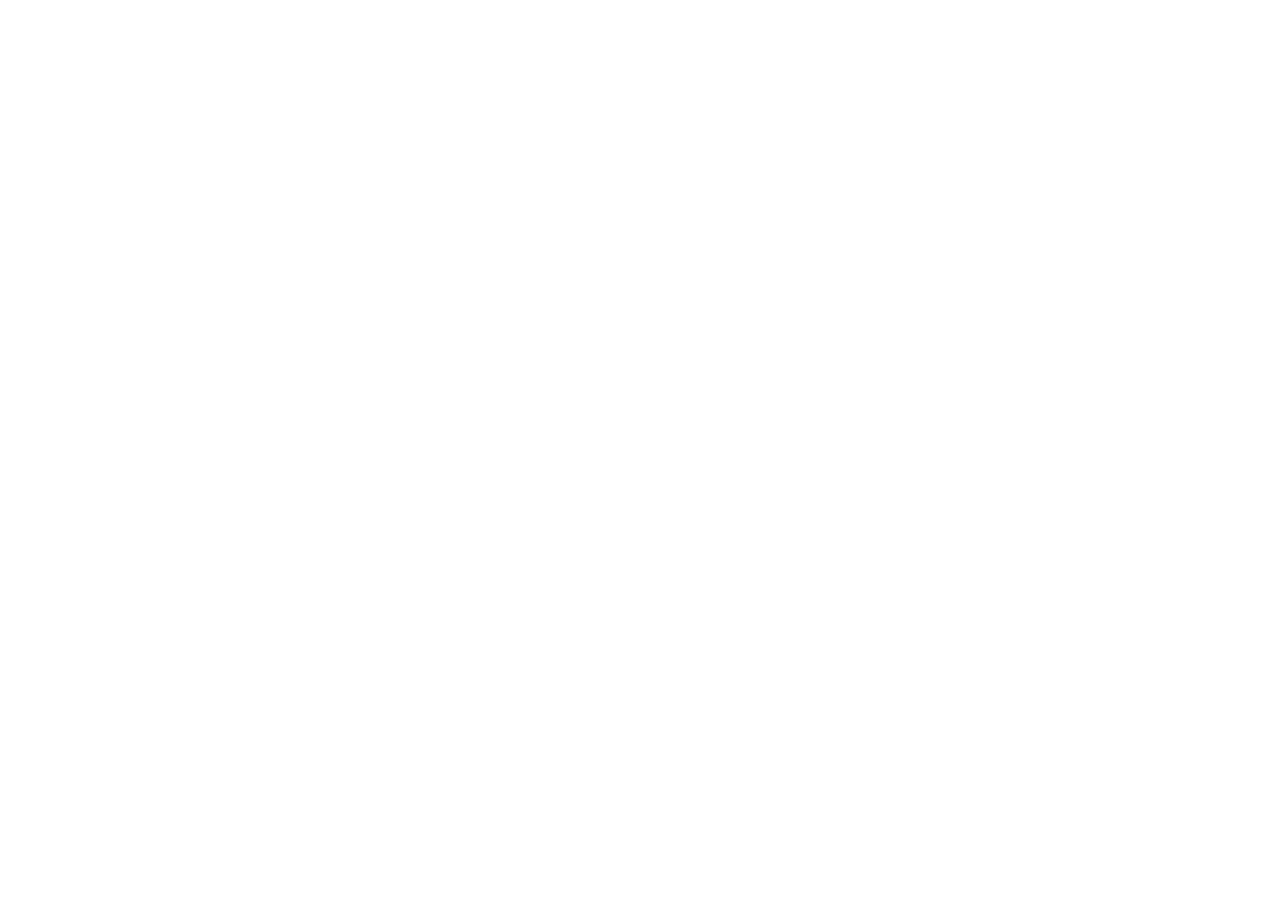
==== index.html @ 0e2e0384 "changed title names to EarthRockCustoms" ====
<!DOCTYPE html>
<html lang="en">
<head>
    <meta charset="UTF-8">
    <meta name="viewport" content="width=device-width, initial-scale=1.0">
    <title>EarthRockCustoms</title>
</head>
<body>
    
</body>
</html>
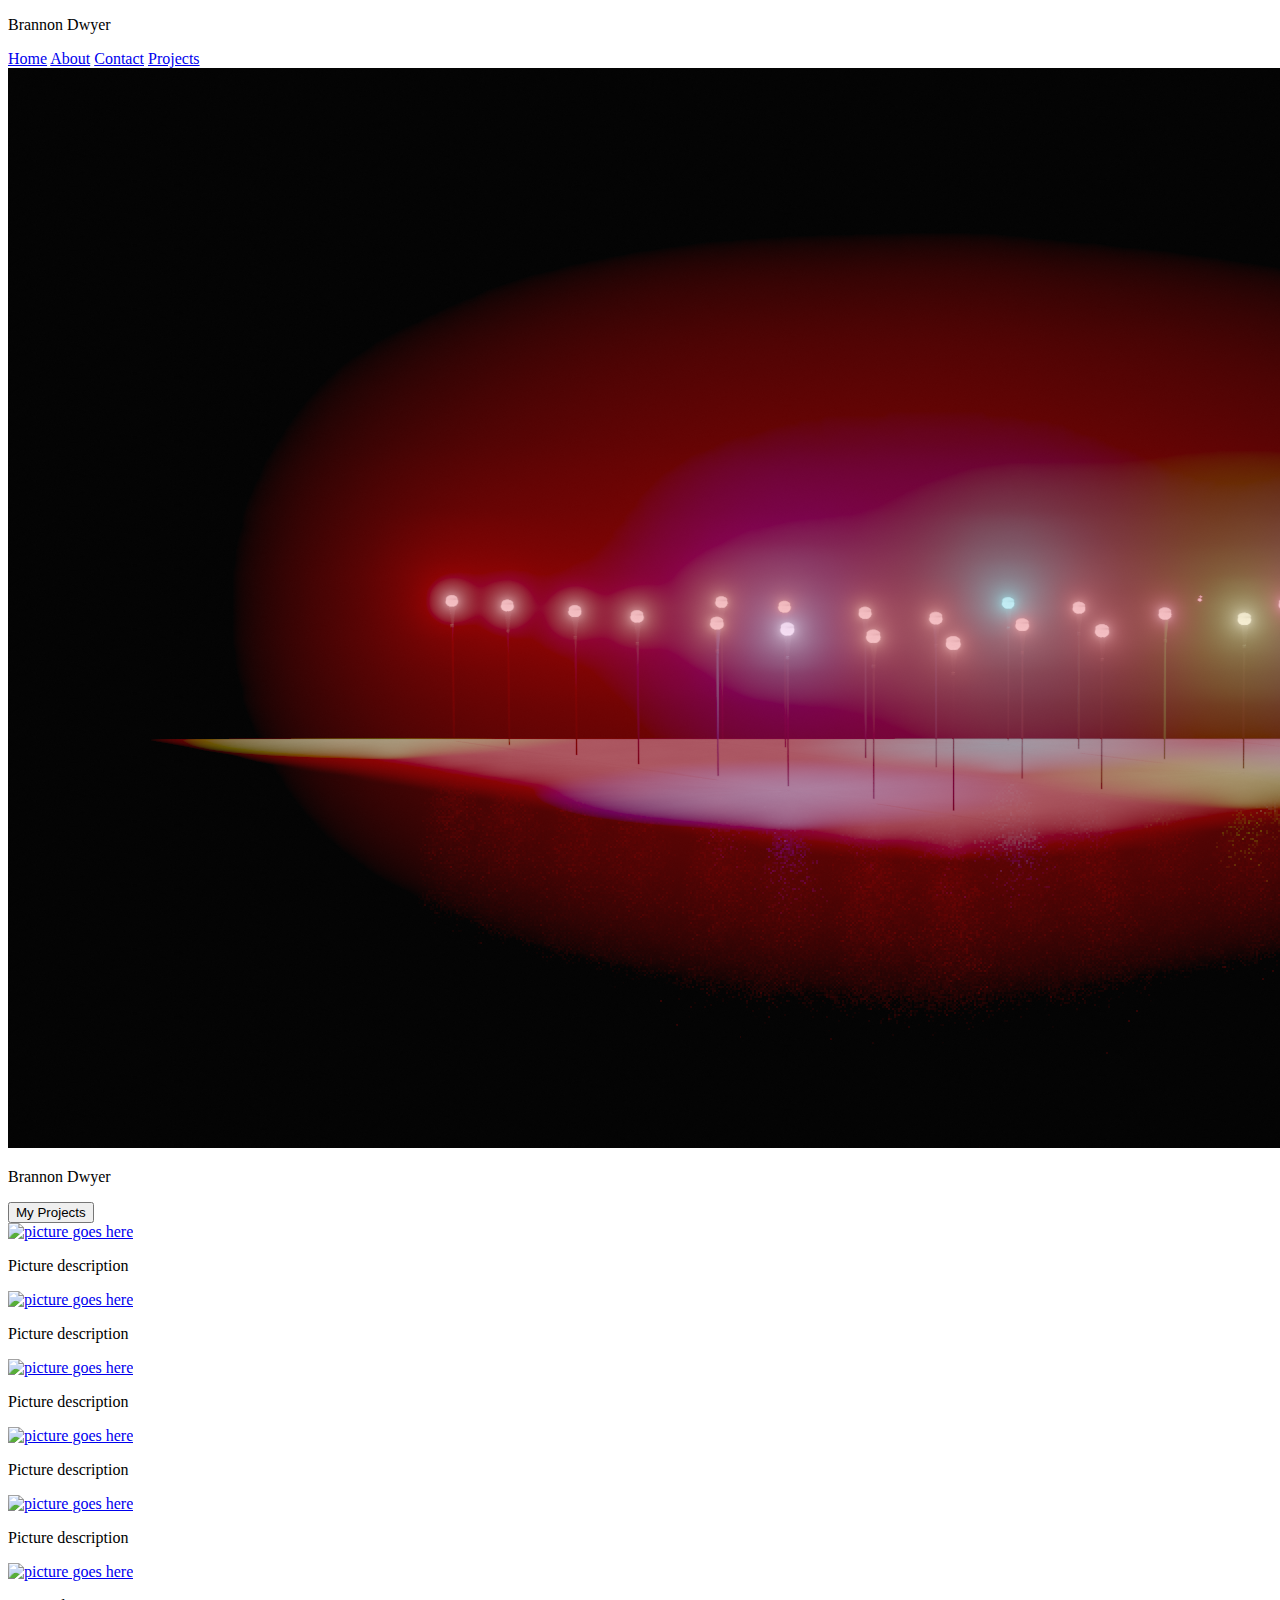
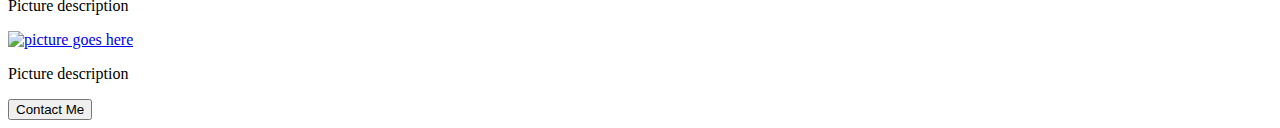
==== commit 686a6f48: "index html confirmed" ====
--- a/index.html
+++ b/index.html
@@ -3,9 +3,74 @@
 <head>
     <meta charset="UTF-8">
     <meta name="viewport" content="width=device-width, initial-scale=1.0">
-    <title>EarthRockCustoms</title>
+    <title>Brannon Dwyer</title>
+    <link rel="stylesheet" href="index.css"/>
+    <link rel="preconnect" href="https://fonts.gstatic.com">
+    <link href="https://fonts.googleapis.com/css2?family=Rakkas&display=swap" rel="stylesheet">
 </head>
 <body>
+    <div class="navigation">
+        <header>
+            <p>Brannon Dwyer</p>
+            <nav>
+                <a href="index.html">Home</a>
+                <a href="about.html">About</a>
+                <a href="contact.html">Contact</a>
+                <a href="projects.html">Projects</a>
+            </nav>
+        </header>
+    </div>
+
+    <div>
+        <section class="imagebanner">
+            <img src="/Wireframe Options/Br-image1.png">
+            <p>Brannon Dwyer</p>
+            <a href="projects.html"><button class="myprojects">My Projects</button></a>
+        </section>
+    </div>
+
+    <div class="contentmain">
+        
+        <div class="contentminor">
+            <a href="#"><img src="" alt="picture goes here"></a>
+            <p>Picture description</p>
+        </div>
     
+        <div class="contentminor">
+            <a href="#"><img src="" alt="picture goes here"></a>
+            <p>Picture description</p>
+        </div>
+    
+        <div class="contentminor">
+            <a href="#"><img src="" alt="picture goes here"></a>
+            <p>Picture description</p>
+        </div>
+    
+        <div class="contentminor">
+            <a href="#"><img src="" alt="picture goes here"></a>
+            <p>Picture description</p>
+        </div>
+    
+        <div class="contentminor">
+            <a href="#"><img src="" alt="picture goes here"></a>
+            <p>Picture description</p>
+        </div>
+    
+        <div class="contentminor">
+            <a href="#"><img src="" alt="picture goes here"></a>
+            <p>Picture description</p>
+        </div>
+    
+        <div class="contentminor">
+            <a href="#"><img src="" alt="picture goes here"></a>
+            <p>Picture description</p>
+        </div>
+
+    </div>
+
+    <footer>
+        <button id="contactme">Contact Me</button>
+    </footer>
+
 </body>
 </html>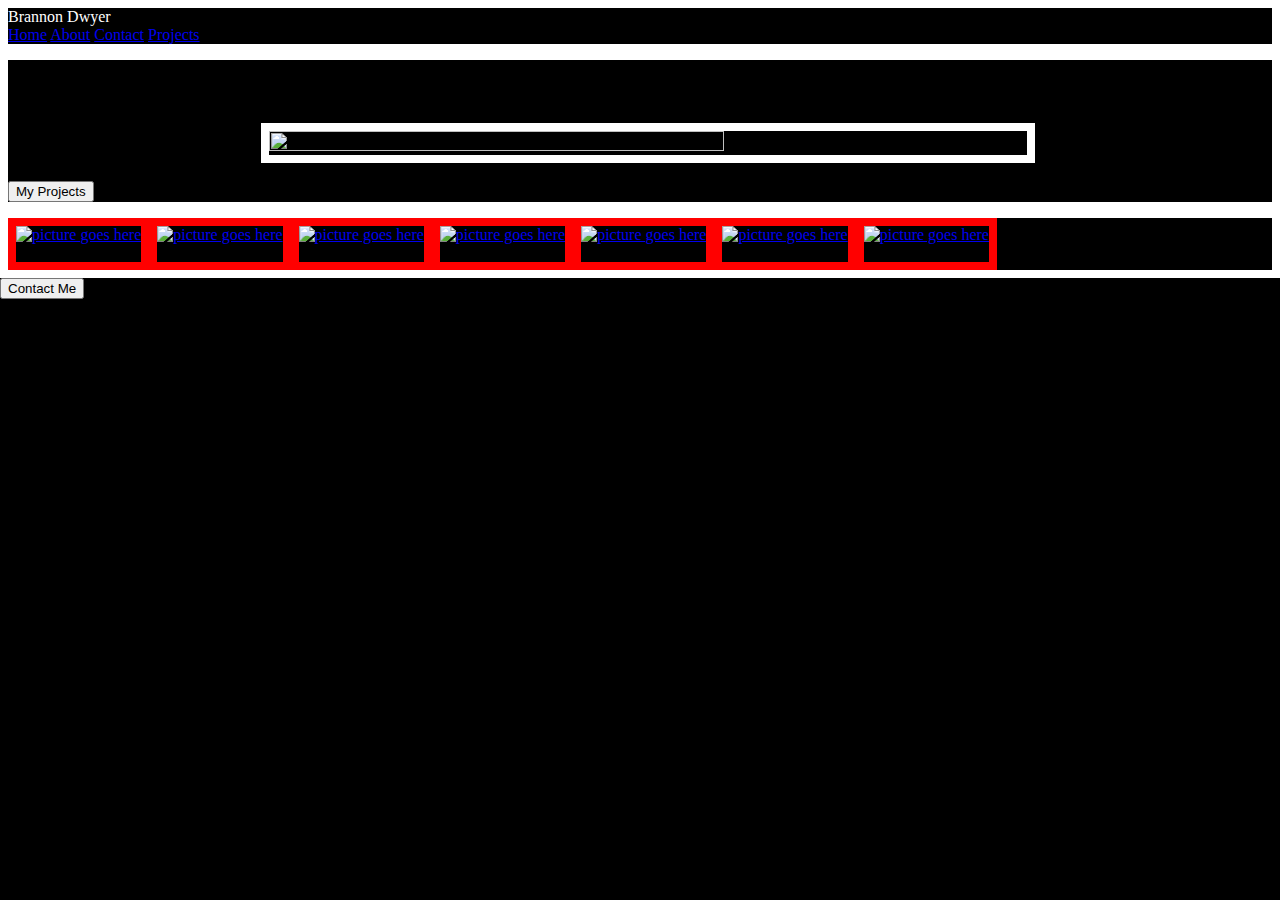
==== commit 0a716efb: "added pictures" ====
--- a/index.html
+++ b/index.html
@@ -4,7 +4,7 @@
     <meta charset="UTF-8">
     <meta name="viewport" content="width=device-width, initial-scale=1.0">
     <title>Brannon Dwyer</title>
-    <link rel="stylesheet" href="index.css"/>
+    <link rel="stylesheet" href="style/index.css" type="text/css"/>
     <link rel="preconnect" href="https://fonts.gstatic.com">
     <link href="https://fonts.googleapis.com/css2?family=Rakkas&display=swap" rel="stylesheet">
 </head>
@@ -21,9 +21,9 @@
         </header>
     </div>
 
-    <div>
+    <div class="banner">
         <section class="imagebanner">
-            <img src="/Wireframe Options/Br-image1.png">
+            <img src="/Wireframe Options/br-image1.png">
             <p>Brannon Dwyer</p>
             <a href="projects.html"><button class="myprojects">My Projects</button></a>
         </section>
@@ -68,7 +68,7 @@
 
     </div>
 
-    <footer>
+    <footer class="footer">
         <button id="contactme">Contact Me</button>
     </footer>
 
--- a/style/index.css
+++ b/style/index.css
@@ -0,0 +1,66 @@
+/* Add CSS styling here */
+/* http://meyerweb.com/eric/tools/css/reset/ 
+   v2.0 | 20110126
+   License: none (public domain)
+*/
+
+html, body, div, span, applet, object, iframe,
+h1, h2, h3, h4, h5, h6, p, blockquote, pre,
+a, abbr, acronym, address, big, cite, code,
+del, dfn, em, img, ins, kbd, q, s, samp,
+small, strike, strong, sub, sup, tt, var,
+b, u, i, center,
+dl, dt, dd, ol, ul, li,
+fieldset, form, label, legend,
+table, caption, tbody, tfoot, thead, tr, th, td,
+article, aside, canvas, details, embed, 
+figure, figcaption, footer, header, hgroup, 
+menu, nav, output, ruby, section, summary,
+time, mark, audio, video {
+	margin: 0;
+	padding: 0;
+	border: 0;
+	font-size: 100%;
+	font: inherit;
+	vertical-align: baseline;
+}
+/* HTML5 display-role reset for older browsers */
+
+
+/* gradient metallic background:linear-gradient(to right, #BF953F, #FCF6BA, #B38728, #FBF5B7, #AA771C);*/
+
+html{
+	
+	background-size: 120%;
+	background-repeat: no-repeat;
+	background-position-x:center;
+	background-color:black;
+}
+
+.navigation{
+	color:white;
+	display: flex;
+	flex-flow: row;
+	border: white solid .5rem;
+}
+
+
+.banner{
+	border: white solid .5rem;
+}
+.imagebanner img{
+	border: white solid .5rem;
+	margin-top: 5%;
+	margin-left:20%;
+	
+	width: 60%;
+	height:40%;
+}
+
+.contentmain{
+	display: flex;
+	border:white solid .5rem
+}
+.contentminor{
+	border: red solid .5rem;
+}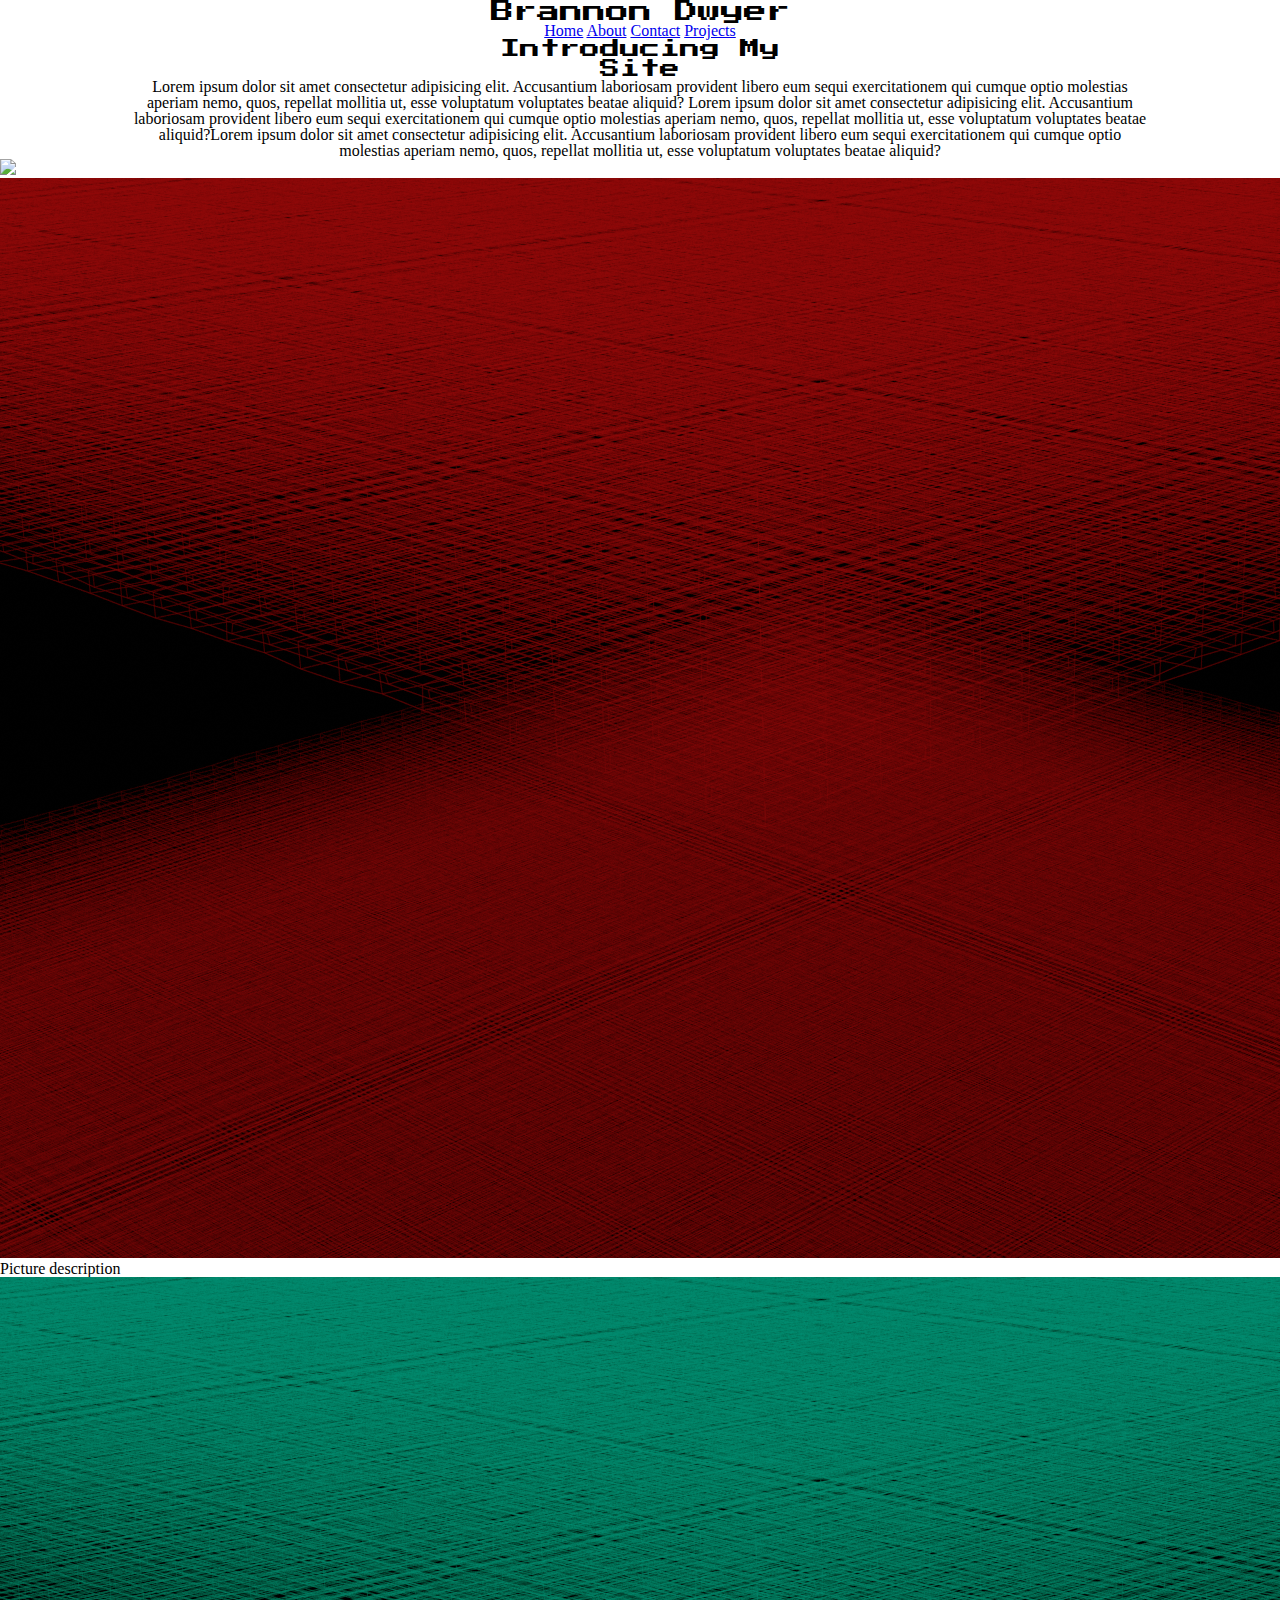
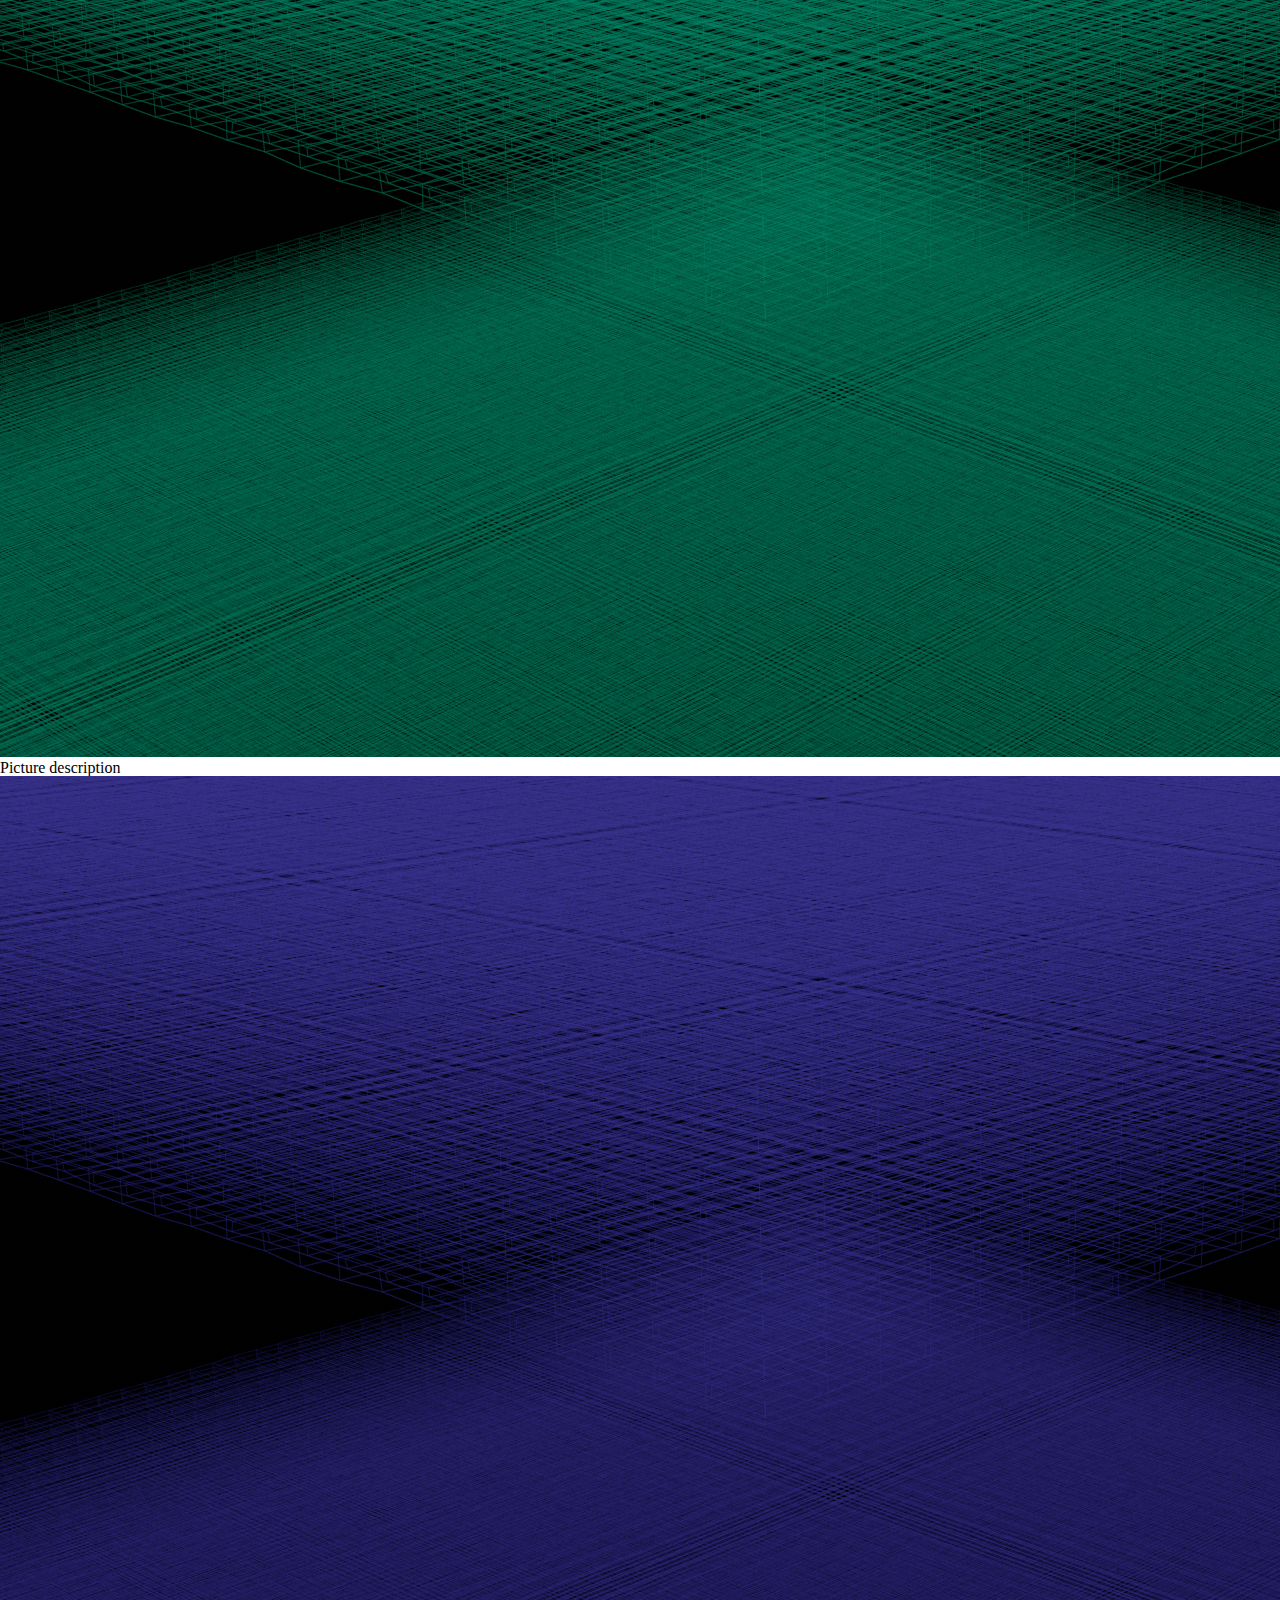
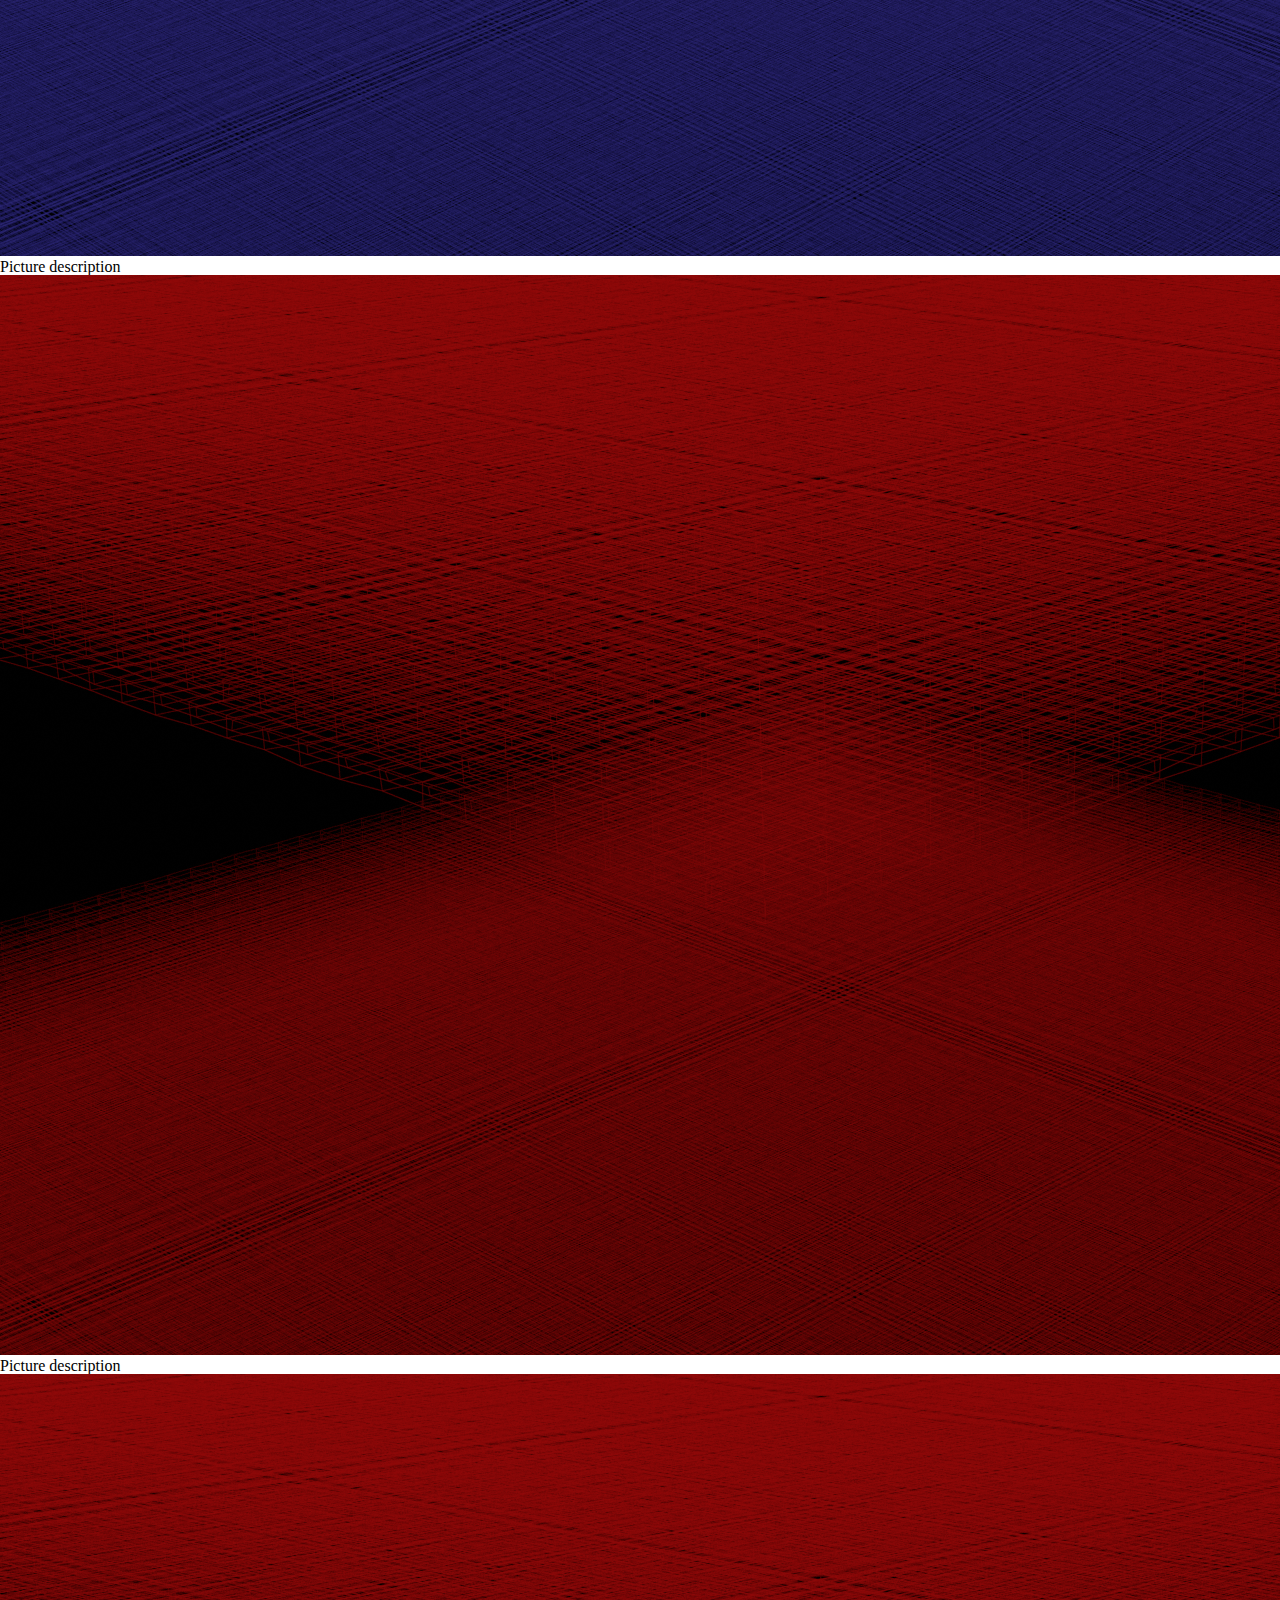
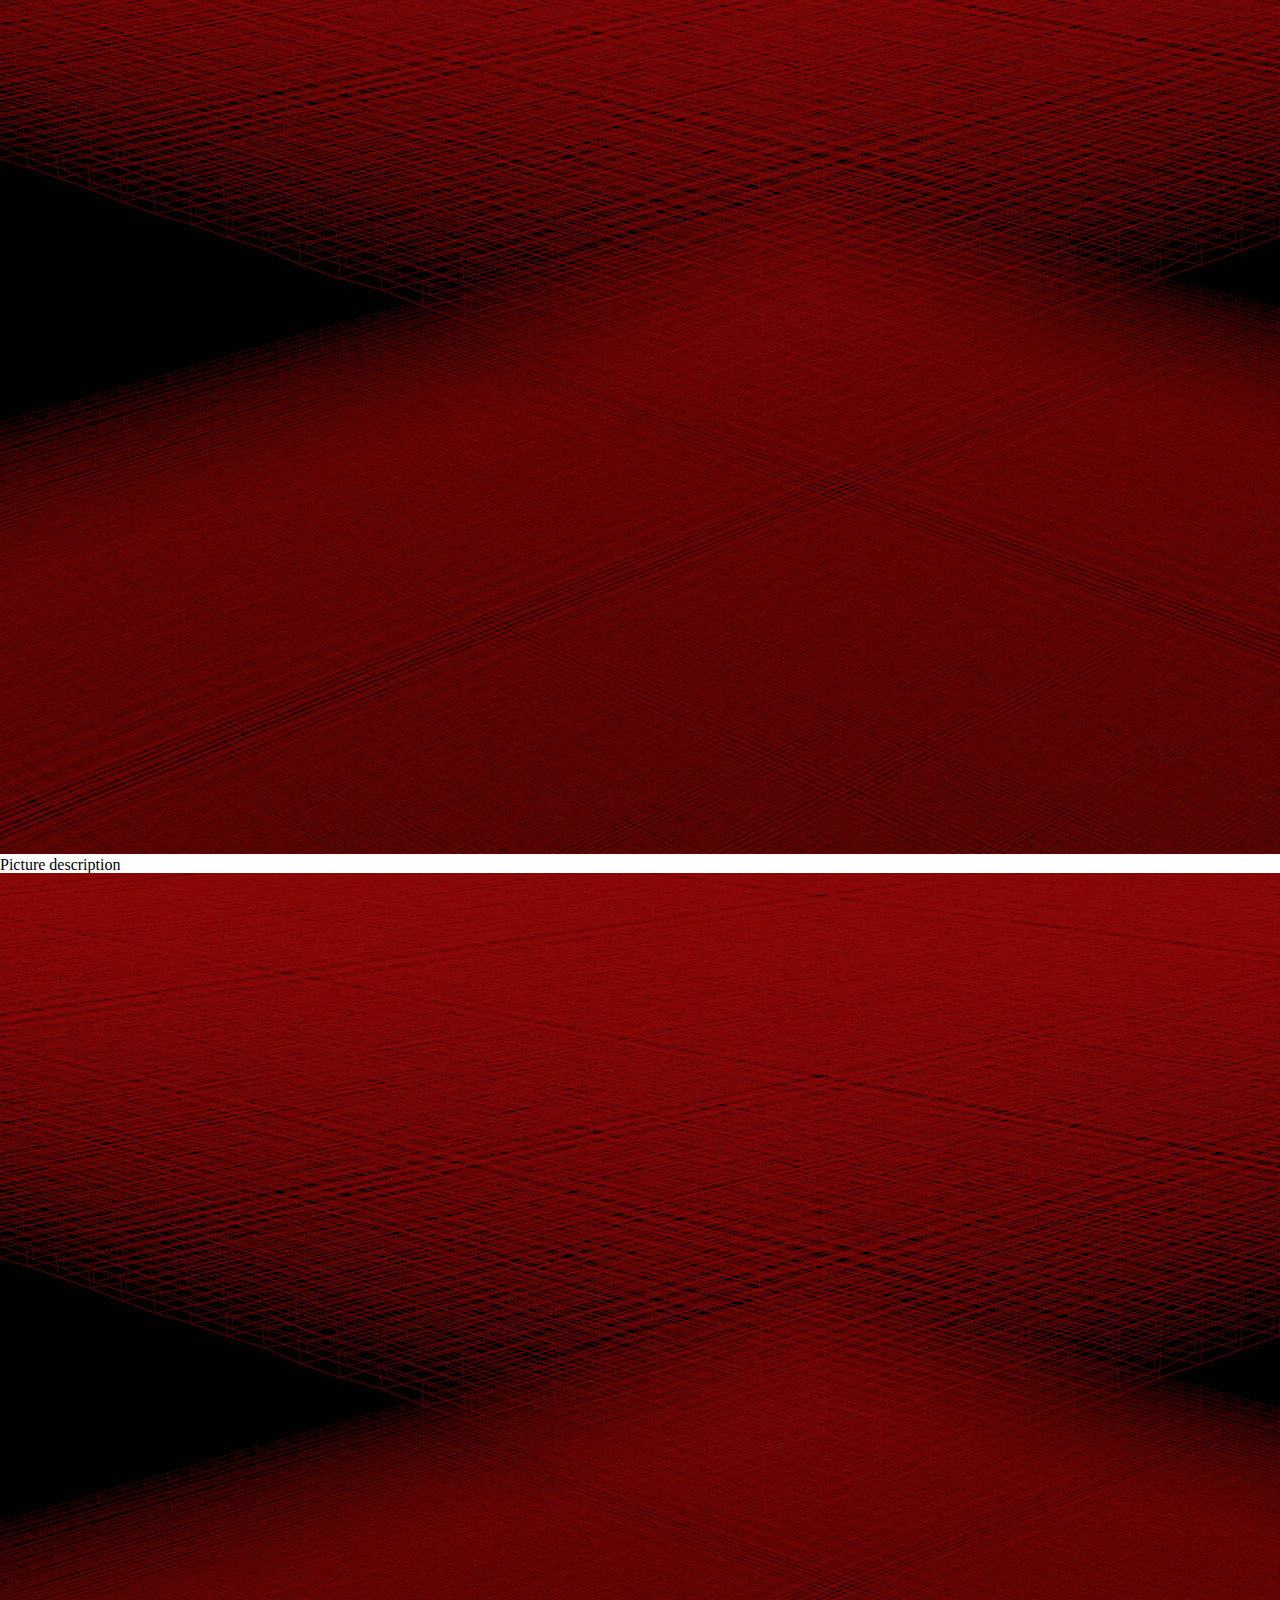
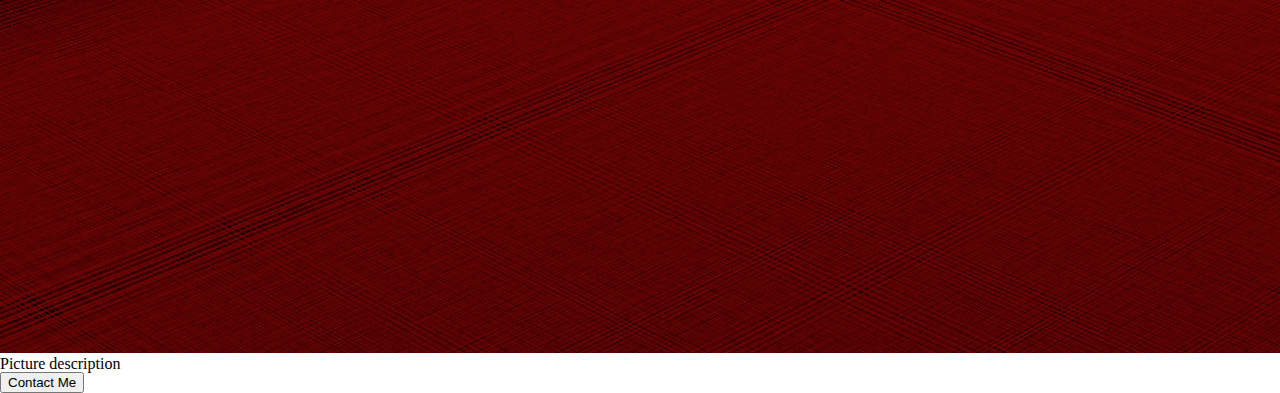
==== commit 1aa59442: "progress" ====
--- a/index.html
+++ b/index.html
@@ -6,70 +6,99 @@
     <title>Brannon Dwyer</title>
     <link rel="stylesheet" href="style/index.css" type="text/css"/>
     <link rel="preconnect" href="https://fonts.gstatic.com">
-    <link href="https://fonts.googleapis.com/css2?family=Rakkas&display=swap" rel="stylesheet">
+    <link href="https://fonts.googleapis.com/css2?family=Press+Start+2P&display=swap" rel="stylesheet">
 </head>
 <body>
-    <div class="navigation">
-        <header>
-            <p>Brannon Dwyer</p>
-            <nav>
-                <a href="index.html">Home</a>
-                <a href="about.html">About</a>
-                <a href="contact.html">Contact</a>
-                <a href="projects.html">Projects</a>
-            </nav>
-        </header>
-    </div>
+   
+    
+    <section class="flexcontainer">
 
-    <div class="banner">
-        <section class="imagebanner">
+        <div class="name">
+            <header><h1>Brannon Dwyer</h1></header>
+        </div>
+
+        <div class="thisone">
+            <div class="flexcontainer3">
+                <a class="flexitem" href="index.html">Home</a>
+                <a class="flexitem" href="about.html">About</a>
+                <a class="flexitem" href="contact.html">Contact</a>
+                <a class="flexitem" href="projects.html">Projects</a>
+            </div>
+        </div>
+
+        <div class="intro-container">   
+            <h2 class="intro-item">
+                Introducing My Site
+            </h2>
+        </div>
+
+        <div class="intro-p-container">
+            <p class="intro-p-item">
+                Lorem ipsum dolor sit amet consectetur adipisicing elit. 
+                Accusantium laboriosam provident libero eum sequi exercitationem qui cumque optio molestias aperiam nemo, quos, repellat mollitia ut, esse voluptatum voluptates beatae aliquid?
+                Lorem ipsum dolor sit amet consectetur adipisicing elit. 
+                Accusantium laboriosam provident libero eum sequi exercitationem qui cumque optio molestias aperiam nemo, quos, repellat mollitia ut, esse voluptatum voluptates beatae aliquid?Lorem ipsum dolor sit amet consectetur adipisicing elit. 
+                Accusantium laboriosam provident libero eum sequi exercitationem qui cumque optio molestias aperiam nemo, quos, repellat mollitia ut, esse voluptatum voluptates beatae aliquid?
+            </p>
+        </div>
+                
+    </section>
+
+    <section class="container-banner">
+        <div class="">
             <img src="/Wireframe Options/br-image1.png">
-            <p>Brannon Dwyer</p>
-            <a href="projects.html"><button class="myprojects">My Projects</button></a>
-        </section>
-    </div>
+        </div>
+            
+            
+    </section>
 
-    <div class="contentmain">
-        
-        <div class="contentminor">
-            <a href="#"><img src="" alt="picture goes here"></a>
-            <p>Picture description</p>
-        </div>
-    
-        <div class="contentminor">
-            <a href="#"><img src="" alt="picture goes here"></a>
-            <p>Picture description</p>
-        </div>
-    
-        <div class="contentminor">
-            <a href="#"><img src="" alt="picture goes here"></a>
-            <p>Picture description</p>
-        </div>
-    
-        <div class="contentminor">
-            <a href="#"><img src="" alt="picture goes here"></a>
-            <p>Picture description</p>
-        </div>
-    
-        <div class="contentminor">
-            <a href="#"><img src="" alt="picture goes here"></a>
-            <p>Picture description</p>
-        </div>
-    
-        <div class="contentminor">
-            <a href="#"><img src="" alt="picture goes here"></a>
-            <p>Picture description</p>
-        </div>
-    
-        <div class="contentminor">
-            <a href="#"><img src="" alt="picture goes here"></a>
+    <section class="contentmain">
+        <div>
+            <div class="contentminor1">
+                <img src="/Wireframe Options/br-image2.png" alt="picture goes here">
+            </div>
             <p>Picture description</p>
         </div>
 
-    </div>
+        <div>
+            <div class="contentminor1">
+                <img src="/Wireframe Options/br-image3.png" alt="picture goes here">
+            </div>
+            <p>Picture description</p>
+        </div>
 
+        <div>
+            <div class="contentminor1">
+                <img src="/Wireframe Options/br-image5.png" alt="picture goes here">
+            </div>
+            <p>Picture description</p>
+        </div>
+        
+    </section>
+
+    <section class="sectionmain">
+        <div>
+            <div class="contentminor1">
+                <img src="/Wireframe Options/br-image2.png" alt="picture goes here">
+            </div>
+            <p>Picture description</p>
+        </div>
+
+        <div>
+            <div class="contentminor1">
+                <img src="/Wireframe Options/br-image2.png" alt="picture goes here">
+            </div>
+            <p>Picture description</p>
+        </div>
+        <div>
+            <div class="contentminor1">
+                <img src="/Wireframe Options/br-image2.png" alt="picture goes here">
+            </div>
+            <p>Picture description</p>
+        </div>
+    </section>
     <footer class="footer">
-        <button id="contactme">Contact Me</button>
+        <button id="contactme">Contact Me</button> 
     </footer>
 
 </body>
--- a/style/index.css
+++ b/style/index.css
@@ -1,66 +1,187 @@
-/* Add CSS styling here */
 /* http://meyerweb.com/eric/tools/css/reset/ 
    v2.0 | 20110126
    License: none (public domain)
 */
 
-html, body, div, span, applet, object, iframe,
-h1, h2, h3, h4, h5, h6, p, blockquote, pre,
-a, abbr, acronym, address, big, cite, code,
-del, dfn, em, img, ins, kbd, q, s, samp,
-small, strike, strong, sub, sup, tt, var,
-b, u, i, center,
-dl, dt, dd, ol, ul, li,
-fieldset, form, label, legend,
-table, caption, tbody, tfoot, thead, tr, th, td,
-article, aside, canvas, details, embed, 
-figure, figcaption, footer, header, hgroup, 
-menu, nav, output, ruby, section, summary,
-time, mark, audio, video {
-	margin: 0;
-	padding: 0;
-	border: 0;
-	font-size: 100%;
-	font: inherit;
-	vertical-align: baseline;
+html,
+body,
+div,
+span,
+applet,
+object,
+iframe,
+h1,
+h2,
+h3,
+h4,
+h5,
+h6,
+p,
+blockquote,
+pre,
+a,
+abbr,
+acronym,
+address,
+big,
+cite,
+code,
+del,
+dfn,
+em,
+img,
+ins,
+kbd,
+q,
+s,
+samp,
+small,
+strike,
+strong,
+sub,
+sup,
+tt,
+var,
+b,
+u,
+i,
+center,
+dl,
+dt,
+dd,
+ol,
+ul,
+li,
+fieldset,
+form,
+label,
+legend,
+table,
+caption,
+tbody,
+tfoot,
+thead,
+tr,
+th,
+td,
+article,
+aside,
+canvas,
+details,
+embed,
+figure,
+figcaption,
+footer,
+header,
+hgroup,
+menu,
+nav,
+output,
+ruby,
+section,
+summary,
+time,
+mark,
+audio,
+video {
+  margin: 0;
+  padding: 0;
+  border: 0;
+  font-size: 100%;
+  font: inherit;
+  vertical-align: baseline;
 }
 /* HTML5 display-role reset for older browsers */
-
-
-/* gradient metallic background:linear-gradient(to right, #BF953F, #FCF6BA, #B38728, #FBF5B7, #AA771C);*/
-
-html{
-	
-	background-size: 120%;
-	background-repeat: no-repeat;
-	background-position-x:center;
-	background-color:black;
+article,
+aside,
+details,
+figcaption,
+figure,
+footer,
+header,
+hgroup,
+menu,
+nav,
+section {
+  display: block;
+}
+body {
+  line-height: 1;
+}
+ol,
+ul {
+  list-style: none;
+}
+blockquote,
+q {
+  quotes: none;
+}
+blockquote:before,
+blockquote:after,
+q:before,
+q:after {
+  content: "";
+  content: none;
+}
+table {
+  border-collapse: collapse;
+  border-spacing: 0;
 }
 
-.navigation{
-	color:white;
-	display: flex;
-	flex-flow: row;
-	border: white solid .5rem;
+/* Honestly ive restarted this css page 5 times now and nothing is working*/
+.flexcontainer {
+  display: flex;
+  flex-direction: column;
+  text-align: center;
+}
+header {
+  height: 10%;
+  display: flex;
+  justify-content: center;
 }
 
-
-.banner{
-	border: white solid .5rem;
-}
-.imagebanner img{
-	border: white solid .5rem;
-	margin-top: 5%;
-	margin-left:20%;
-	
-	width: 60%;
-	height:40%;
+h1 {
+  width: 25%;
+  font-family: "Press start 2p";
+  font-size: 23px;
+  align-self: center;
 }
 
-.contentmain{
-	display: flex;
-	border:white solid .5rem
+.thisone {
+  height: 25%;
+  display: flex;
+  justify-content: center;
 }
-.contentminor{
-	border: red solid .5rem;
-}+
+.flexcontainer3 {
+  width: 25%;
+  align-items: center;
+}
+
+.intro-container {
+  height: 25%;
+  display: flex;
+  justify-content: center;
+}
+
+.intro-item {
+  width: 25%;
+  font-family: "Press start 2p";
+  font-size: 20px;
+}
+
+.intro-p-container {
+  height: 25%;
+  display: flex;
+  justify-content: center;
+}
+
+.intro-p-item {
+  width: 80%;
+}
+
+.banner {
+  display: flex;
+  justify-content: center;
+  flex-direction: column;
+}
